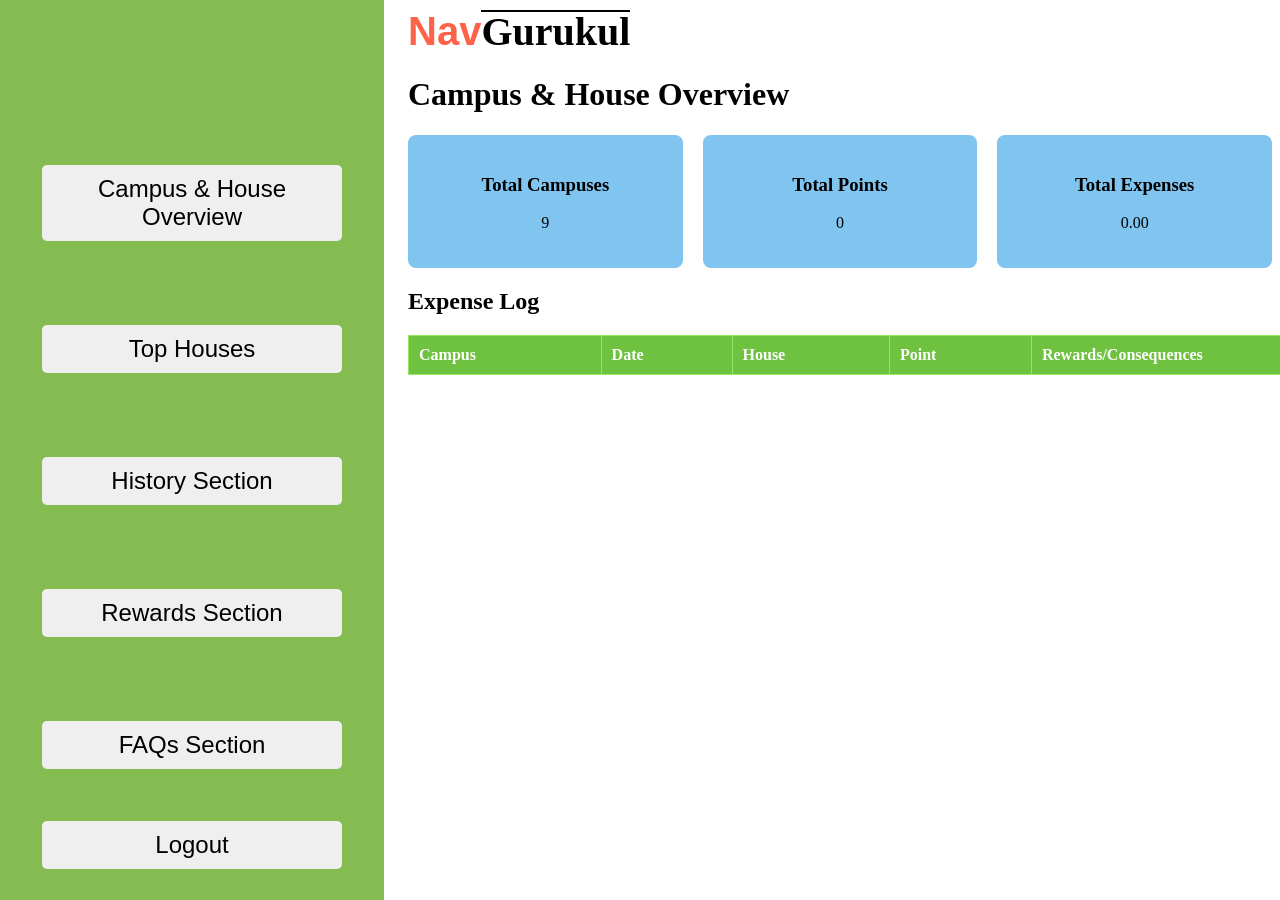
==== index.html @ 34ad15f5 "Add files via upload" ====
<!DOCTYPE html>
<html lang="en">

<head>
    <meta charset="UTF-8">
    <meta name="viewport" content="width=device-width, initial-scale=1.0">
    <title>Dashboard</title>
    <link rel="stylesheet" href="style.css">
</head>

<body>

    <!--navbarpart-->
    <div id="listbar"></div>
    <header>
        <nav class="rewardbar">
            <a href="overview.html">
                <button>Campus & House Overview</button>
            </a>
            <a href="Top.html">
                <button>Top Houses</button>
            </a>
            <a href="History.html">
                <button>History Section</button>
            </a>
            <a href="Reward.html">
                <button>Rewards Section</button>
            <a href="faqs.html">
            <button> FAQs Section</button>
            </a>
            </a href="index.html">
            <button>Logout</button>
            </a>
        </nav>
    </header>

    <!--logopart-->
    <div class="guru">
        <span class="nav">Nav</span><span class="gurukul">Gurukul</span>
    </div>

    <!--Overview-->
    <h1> Campus & House Overview</h1>
    <section class="count">
        <div class="box">
            <h3>Total Campuses</h3>
            <p>9</p>
        </div>
        <div class="box">
            <h3>Total Points</h3>
            <p>0</p>
        </div>
        <div class="box">
            <h3>Total Expenses</h3>
            <p>0.00</p>
        </div>
    </section>


    <!--table expence-->
    <section class="expense">
        <h2>Expense Log</h2>
        <table>
            <thead>
                <tr>
                    <th>Campus</th>
                    <th>Date</th>
                    <th>House</th>
                    <th>Point</th>
                    <th>Rewards/Consequences</th>
                    <th>Amount</th>
                </tr>
            </thead>
            <tbody>
                <!-- Table rows will go here -->
            </tbody>
        </table>
    </section>
</body>

</html>
---- style.css ----
header {
    position: fixed;
    top: 0;
    left: 0;
    bottom: 0;
    background: #85bc51;
    display: flex;
    align-items: center;
    justify-content: space-between;
    z-index: index 1000;
    flex-flow: column;
    padding: 8rem 2rem;
    width: 20rem;
    text-align: center;
}

header .rewardbar a {
    display: block;
    font-size: 2rem;
    color: #000;
    margin: 2rem 0;
    text-decoration: none; 
}

.rewardbar {
    display: flex;
    flex-direction: column;
    gap: 20px;
    padding: 5px;
}

.rewardbar button {
    border-radius: 5px;
    border: none;
    width: 300px;
    display: flex;
    justify-content: center;
    align-items: center;
    padding: 10px;
    font-size: 1.5rem;
    cursor: pointer;
}

.rewardbar button:hover {
    background-color: #7cc352;
}


.guru {
    font-size: 40px;
    font-weight: bold;
    margin-left: 400px;
  
}

h1{
    margin-left: 400px; 
}
.nav {
    color: tomato;
    font-family: 'Rajdhani', sans-serif;
    border-top: 1px sloid tomato;
    display: inline-block;
    line-height: 1;
}

.gurukul {
    font-family: 'Hind', serif;
    border-top: 2px solid black;
    display: inline-block;
    line-height: 1;
}

.count {
    display: flex;
    gap: 20px;
    margin-left: 400px;

}
.box{
    background-color: #80c4f0;
    padding: 20px;
    border-radius: 8px;
    flex: 1;
    text-align: center;
    box-shadow: #000;
}
.box:hover{
    background-color: aliceblue;
    box-shadow: #34495e;
}
.expense table {
    width: 100%;
    border-collapse: collapse;
    margin-top: 10px;
    margin-left: 400px;
  }
  h2{
    margin-left: 400px;
  }
  
  .expense th,
  .expense td {
    border: 1px solid #93e95e;
    padding: 10px;
    text-align: left;
    background-color: #6ec240;
    color: white;
  }
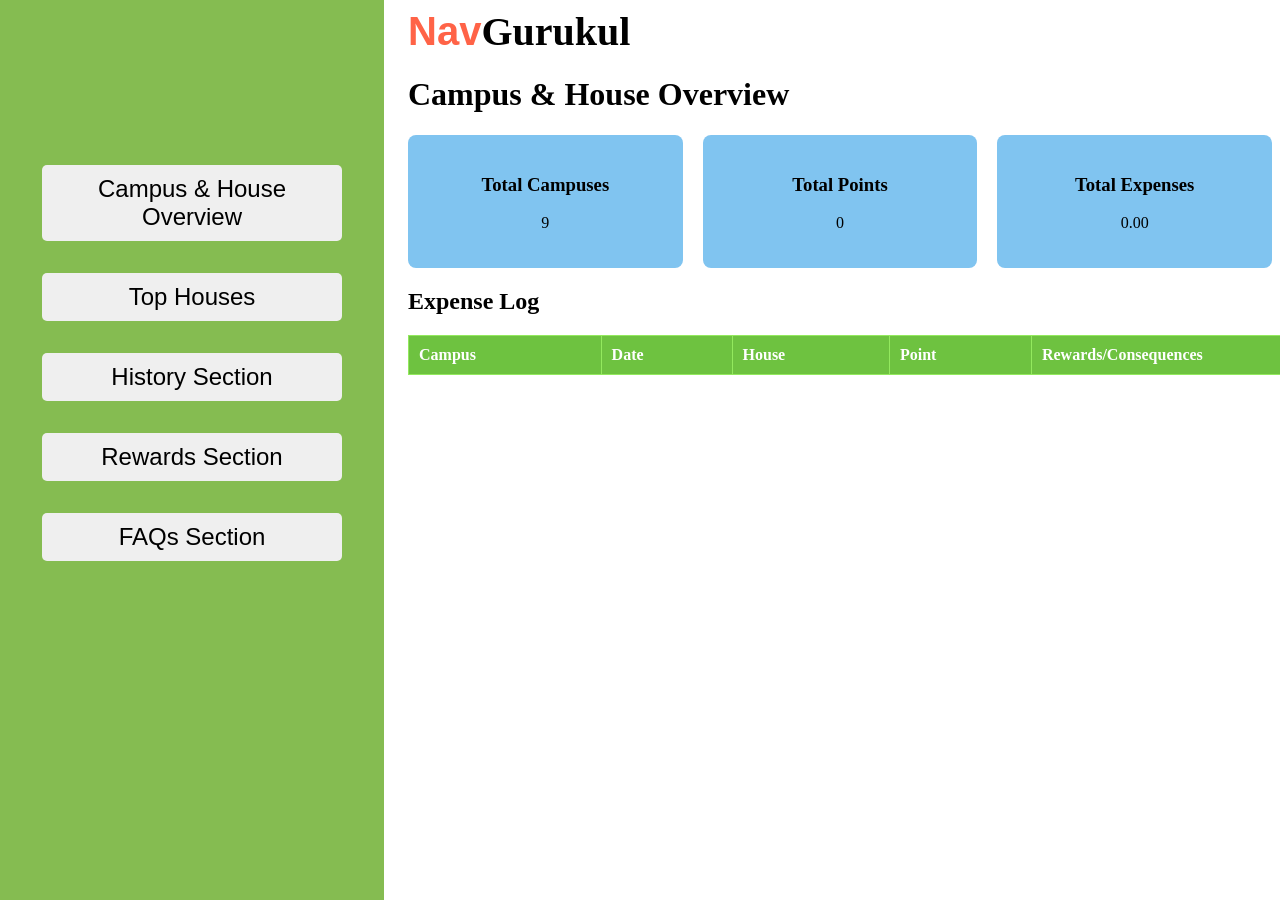
==== commit b1b1bfd8: "Add files via upload" ====
--- a/index.html
+++ b/index.html
@@ -7,9 +7,7 @@
     <title>Dashboard</title>
     <link rel="stylesheet" href="style.css">
 </head>
-
 <body>
-
     <!--navbarpart-->
     <div id="listbar"></div>
     <header>
@@ -27,9 +25,6 @@
                 <button>Rewards Section</button>
             <a href="faqs.html">
             <button> FAQs Section</button>
-            </a>
-            </a href="index.html">
-            <button>Logout</button>
             </a>
         </nav>
     </header>
@@ -72,7 +67,7 @@
                 </tr>
             </thead>
             <tbody>
-                <!-- Table rows will go here -->
+                
             </tbody>
         </table>
     </section>
--- a/style.css
+++ b/style.css
@@ -23,7 +23,7 @@
 }
 
 .rewardbar {
-    display: flex;
+    /* display: flex; */
     flex-direction: column;
     gap: 20px;
     padding: 5px;
@@ -42,15 +42,12 @@
 }
 
 .rewardbar button:hover {
-    background-color: #7cc352;
+    background-color: #89b2c4;
 }
-
-
 .guru {
     font-size: 40px;
     font-weight: bold;
     margin-left: 400px;
-  
 }
 
 h1{
@@ -66,7 +63,6 @@
 
 .gurukul {
     font-family: 'Hind', serif;
-    border-top: 2px solid black;
     display: inline-block;
     line-height: 1;
 }
@@ -98,15 +94,14 @@
   h2{
     margin-left: 400px;
   }
-  
-  .expense th,
+.expense th,
   .expense td {
     border: 1px solid #93e95e;
     padding: 10px;
     text-align: left;
     background-color: #6ec240;
     color: white;
-  }
+  } 
 
   
   
